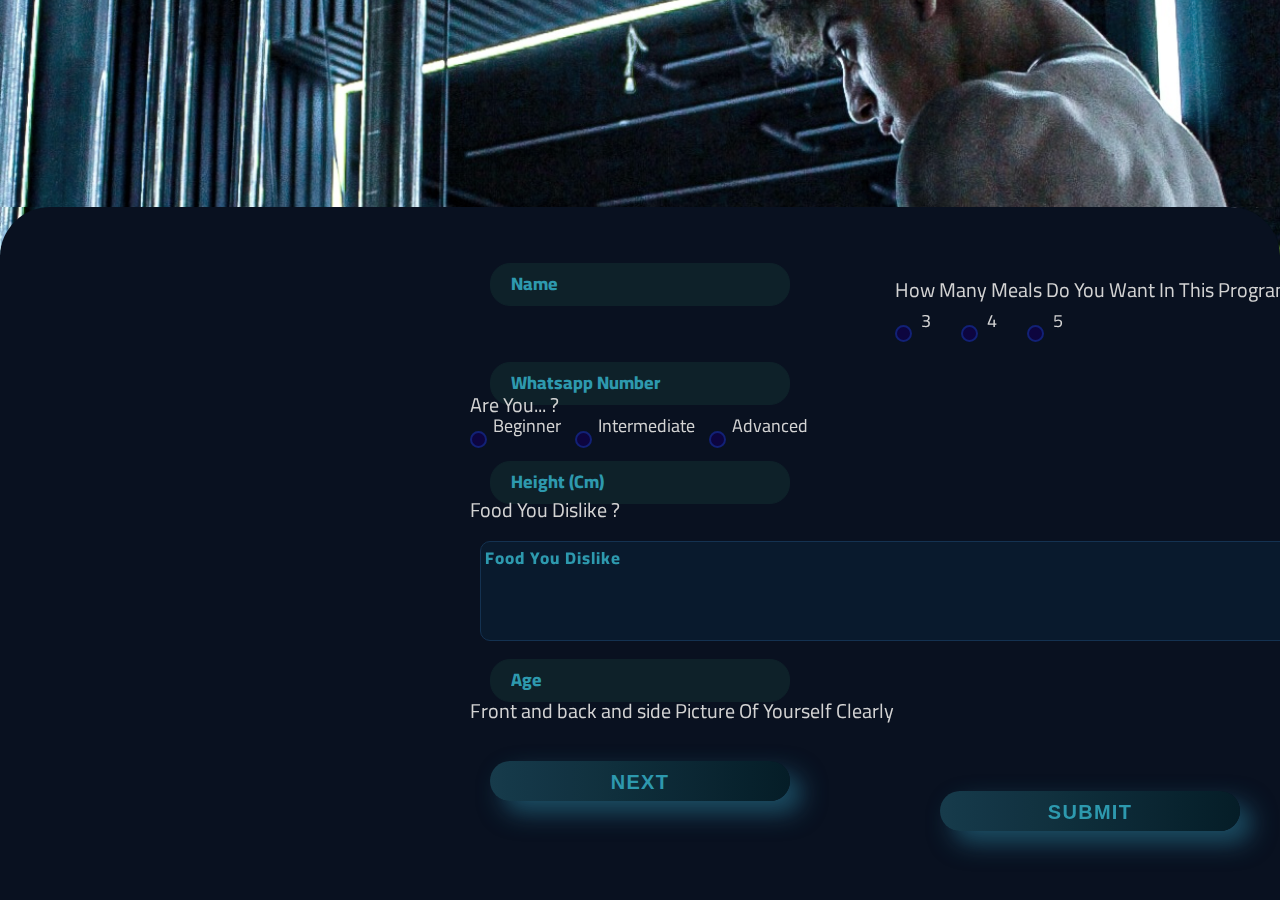
==== second.html @ c90d4fa5 "first commit" ====
<!DOCTYPE html>
<html lang="en">
  <head>
    <meta charset="UTF-8" />
    <meta http-equiv="X-UA-Compatible" content="IE=edge" />
    <meta name="viewport" content="width=device-width, initial-scale=1.0" />
    <title>C\Abdullah Hany</title>
    <!-- CSS only -->
    <link
      href="https://cdn.jsdelivr.net/npm/bootstrap@5.2.0/dist/css/bootstrap.min.css"
      rel="stylesheet"
      integrity="sha384-gH2yIJqKdNHPEq0n4Mqa/HGKIhSkIHeL5AyhkYV8i59U5AR6csBvApHHNl/vI1Bx"
      crossorigin="anonymous"
    />

    <link rel="stylesheet" href="css\normalize.css" />
    <link rel="stylesheet" href="css\style.css" />
    <link rel="preconnect" href="https://fonts.googleapis.com" />
    <link rel="preconnect" href="https://fonts.gstatic.com" crossorigin />
    <link
      href="https://fonts.googleapis.com/css2?family=Cairo:wght@400;700&display=swap"
      rel="stylesheet"
    />
    <link href="https://cdnjs.cloudflare.com/ajax/libs/font-awesome/5.13.0/css/all.min.css" rel="stylesheet">

    <script>
      UPLOADCARE_PUBLIC_KEY = '0d30872cfeeaf427d008   ';
    </script>
    <script src="https://ucarecdn.com/libs/widget/3.x/uploadcare.full.min.js" charset="utf-8"></script>
    <script>
      UPLOADCARE_DEBUG_UPLOADS = true;
    </script>

  </head>
  <body>
<div class="body__bg">
    <div class="back__ground1">
    </div>
    <div class="back__ground2 ">
      <form  action="https://formspree.io/f/mvoyzeba" method="POST">
          <div class="grid--1x6 grid--form1" id="form1">
            <div>
            <input class="input" type="text" name="Your Name" placeholder="Name"/>
          </div>
          <div>
            <label for="Whatsapp Number">
            <input class="input"type="number" name="Whatsapp Number" placeholder="Whatsapp Number" minlength="11"  maxlength="25"  required/>
          </label>
          </div>
          <div>
            <label for="Height">
            <input class="input"type="number" name="Height" placeholder="Height (Cm)" minlength="3" maxlength="3 " required />
          </label>
          </div>
          <div>
            <label for="Weight">
            <input class="input"type="number" name="Weight" placeholder="Weight (Kg)"  minlength="2" maxlength="3 " required/>
          </label>
            </div>
            <div>
              <label for="Age">
              <input class="input "type="number" name="Age" placeholder="Age" minlength=“1” maxlength=“3” required/>
            </label>
              </div>
          <div class="wrap">
            <button type="button" value="button" class="button" id="Next1">Next</button>
          </div>
      </div>
      
        
      <div class="grid__form2" id="form2">
        <div class="grid_question">
          <p class ="form__question">How Many Meals Do You Want In This Program ?</p>
      <div class = "flex">
          <input class=" radio radio1_question"type="radio" name="Meals" id="meal1" value="3"/>
          <label class="lable__question " for="meal1">3</label>
          <input class="radio"type="radio" name="Meals" id="meal2" value="4"/>
          <label  class="lable__question" for="meal2">4</label>
          <input class="radio"type="radio" name="Meals" id="meal3" value="5"/>
          <label  class="lable__question" for="meal3">5</label>
      </div>
        </div>

        <div class="container">
          <div class="grid_question2">
            <p class ="form__question2">Are You... ?</p>
        <div class = "flex radio_question2">
            <input class="radio"type="radio" name="Gym level" id="Beginner" value="Beginner"/>
            <label class="lable__question2" for="Beginner">Beginner</label>
            <input class="radio radio1_question2"type="radio" name="Gym level" id="Intermediate" value="Intermediate"/>
            <label  class="lable__question2" for="Intermediate">Intermediate</label>
            <input class="radio radio1_question2"type="radio" name="Gym level" id="Advanced" value="Advanced"/>
            <label  class="lable__question2" for="Advanced">Advanced</label>
        </div>
          </div>
        </div>

   <div class="container">
          <p class ="form__question3">Food You Dislike ?</p>
          <textarea  placeholder="Food You Dislike" id="story" name="disliked Food"
            rows="5" cols="33"></textarea>
   </div>

        <div class="container">
          <p class ="form__question4">Front and back and side Picture Of Yourself Clearly </p>
        <div>
          <p class="uploader-demo-crazy">
          <input  type="hidden" name="my_file" id="my_file" role="uploadcare-uploader"
           data-public-key="0d30872cfeeaf427d008"
           data-tabs="file camera url facebook gdrive gphotos"
             required  data-multiple/>
        </div>
        </div>
        <div class="wrap">
      <button type="submit" value="Submit" class="button" >submit</button>
        </div>
      </div>
    </form>
    </div>
 <script>
      var form1 = document.getElementById("form1");
      var form2 = document.getElementById("form2");
      var form3 = document.getElementById("form3");

      var Next1 = document.getElementById("Next1");
      var Next2 = document.getElementById("Next2");
      var Back1 = document.getElementById("Back1");

  Next1.onclick = function() {
    form1.style.left = "-450px";
    form2.style.left = "0px";
  }
 </script>
  </body>
</html>
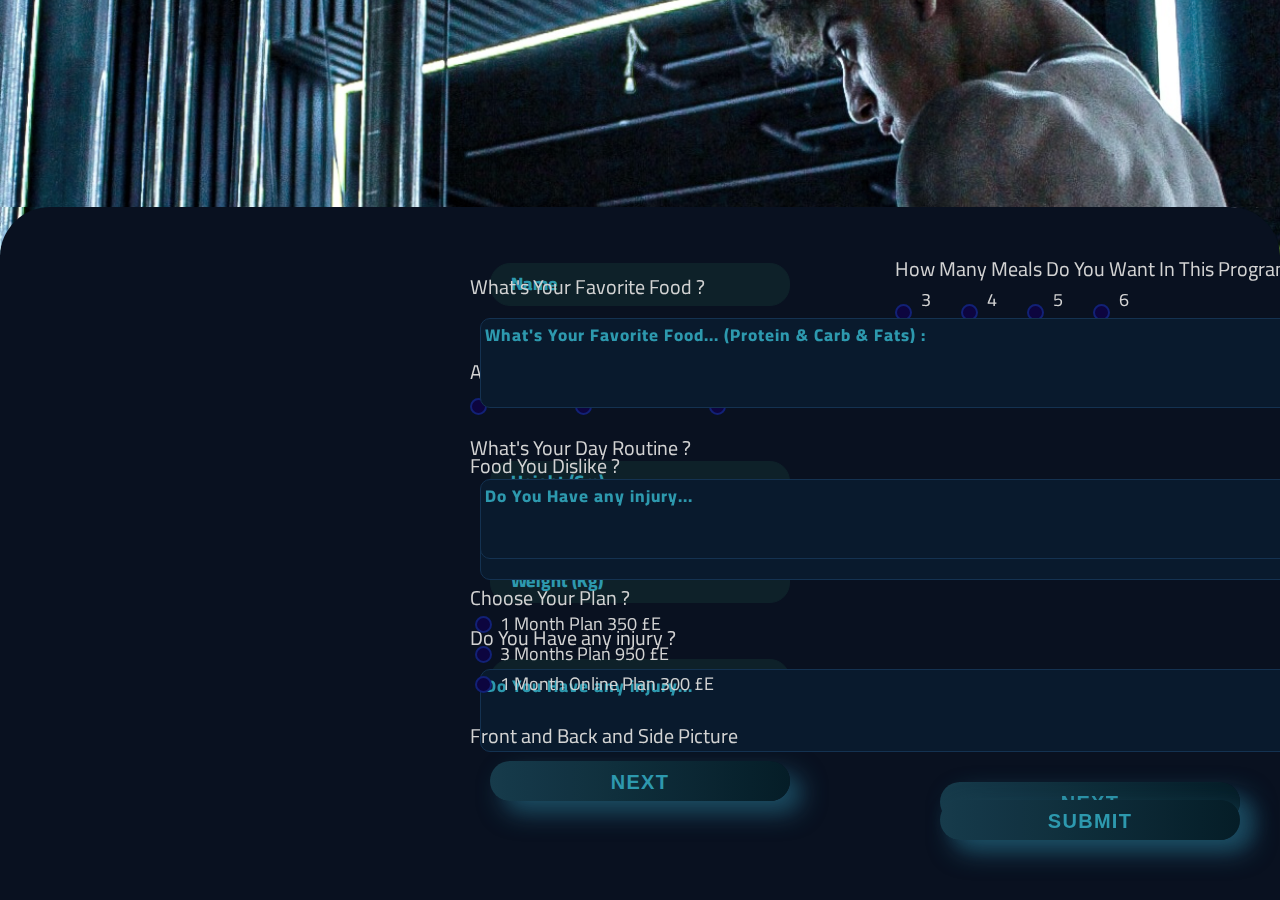
==== commit 6a477f0b: "initiacommit" ====
--- a/second.html
+++ b/second.html
@@ -37,37 +37,28 @@
     <div class="back__ground1">
     </div>
     <div class="back__ground2 ">
-      <form  action="https://formspree.io/f/mvoyzeba" method="POST">
+      <form  action="https://formspree.io/f/xrgdydod" method="post">
           <div class="grid--1x6 grid--form1" id="form1">
             <div>
-            <input class="input" type="text" name="Your Name" placeholder="Name"/>
+            <input class="input" type="text"  name="Your Name" placeholder="Name" required/>
           </div>
           <div>
-            <label for="Whatsapp Number">
-            <input class="input"type="number" name="Whatsapp Number" placeholder="Whatsapp Number" minlength="11"  maxlength="25"  required/>
-          </label>
+            <input class="input" type="number" name="Whatsapp Number" id="Whatsapp Number" placeholder="Whatsapp Number"/>
           </div>
           <div>
-            <label for="Height">
-            <input class="input"type="number" name="Height" placeholder="Height (Cm)" minlength="3" maxlength="3 " required />
-          </label>
+            <input class="input" type="number" name="Height" placeholder="Height (Cm)"/>
           </div>
           <div>
-            <label for="Weight">
-            <input class="input"type="number" name="Weight" placeholder="Weight (Kg)"  minlength="2" maxlength="3 " required/>
-          </label>
+            <input class="input" type="number" name="Weight" placeholder="Weight (Kg)"/>
             </div>
             <div>
-              <label for="Age">
-              <input class="input "type="number" name="Age" placeholder="Age" minlength=“1” maxlength=“3” required/>
-            </label>
+              <input class="input"  type="number" name="Age" placeholder="Age"/>
               </div>
           <div class="wrap">
             <button type="button" value="button" class="button" id="Next1">Next</button>
           </div>
       </div>
-      
-        
+             
       <div class="grid__form2" id="form2">
         <div class="grid_question">
           <p class ="form__question">How Many Meals Do You Want In This Program ?</p>
@@ -78,6 +69,8 @@
           <label  class="lable__question" for="meal2">4</label>
           <input class="radio"type="radio" name="Meals" id="meal3" value="5"/>
           <label  class="lable__question" for="meal3">5</label>
+          <input class="radio"type="radio" name="Meals" id="meal4" value="6"/>
+          <label  class="lable__question" for="meal4">6</label>
       </div>
         </div>
 
@@ -95,24 +88,63 @@
           </div>
         </div>
 
+      
    <div class="container">
           <p class ="form__question3">Food You Dislike ?</p>
-          <textarea  placeholder="Food You Dislike" id="story" name="disliked Food"
+          <textarea  placeholder="Food You Dislike..." id="story" name="disliked Food"
             rows="5" cols="33"></textarea>
    </div>
-
         <div class="container">
-          <p class ="form__question4">Front and back and side Picture Of Yourself Clearly </p>
-        <div>
-          <p class="uploader-demo-crazy">
-          <input  type="hidden" name="my_file" id="my_file" role="uploadcare-uploader"
-           data-public-key="0d30872cfeeaf427d008"
-           data-tabs="file camera url facebook gdrive gphotos"
-             required  data-multiple/>
-        </div>
+          <p class ="form__question4">Do You Have any injury ?</p>
+          <textarea  placeholder="Do You Have any injury..." id="story" name="Do You Have any injury ?"
+          rows="5" cols="33"></textarea>
         </div>
         <div class="wrap">
-      <button type="submit" value="Submit" class="button" >submit</button>
+          <button type="button" value="button" class="button" id="Next2">Next</button>
+        </div>
+      </div>
+
+      <div class="grid__form3" id="form3">
+        <div class="grid_question3">
+          <div class="container">
+
+            <p class ="form__question4">What's Your Favorite Food ?</p>
+            <textarea class="textarea__form3" placeholder="What's Your Favorite Food... (Protein & Carb & Fats) :" id="story" name="Favorite Food"
+            rows="5" cols="33"></textarea>
+          </div>
+          
+          <div class="container">
+            <p class ="form__question4">What's Your Day Routine ?</p>
+            <textarea  class="textarea2__form3" placeholder="Do You Have any injury..." id="story" name="What's Your Day Routine..."
+            rows="5" cols="33"></textarea>
+          </div>
+          
+          <p class ="form__question plan_question">Choose Your Plan ?</p>
+      <div class = "flex__plan">
+        <label class="lable__question " for="plan1">
+          <input class=" radio radio1_question"type="radio" name="Choose Your Plan ?" id="plan1" value="350 £"/>
+          1 Month Plan 350 £E</label>
+          <label class="lable__question " for="plan2">
+            <input class=" radio radio1_question"type="radio" name="Choose Your Plan ?" id="plan2" value="950 £"/>
+            3 Months Plan 950 £E</label>
+      
+            <label class="lable__question " for="plan2">
+              <input class=" radio radio1_question"type="radio" name="Choose Your Plan ?" id="plan3" value="300 £ (Online Program)"/>
+              1 Month  Online Plan 300 £E</label>
+      </div>
+      <div class="container_form3">
+        <p class ="form__question4">Front and Back and Side Picture</p>
+      <div>
+        <p class="uploader-demo-crazy">
+        <input  type="hidden" name="my_file" id="my_file" role="uploadcare-uploader"
+         data-public-key="0d30872cfeeaf427d008"
+         data-tabs="file camera url facebook gdrive gphotos"
+           required  data-multiple/>
+      </div>
+      </div>
+        </div>
+        <div class="wrap">
+      <button type="send" value="send" class="button button__sumbit">submit</button>
         </div>
       </div>
     </form>
@@ -124,12 +156,17 @@
 
       var Next1 = document.getElementById("Next1");
       var Next2 = document.getElementById("Next2");
-      var Back1 = document.getElementById("Back1");
 
   Next1.onclick = function() {
     form1.style.left = "-450px";
     form2.style.left = "0px";
   }
+  Next2.onclick = function() {
+    form2.style.left = "-450px";
+    form3.style.left = "0px";
+  }
+  
+  
  </script>
   </body>
 </html>
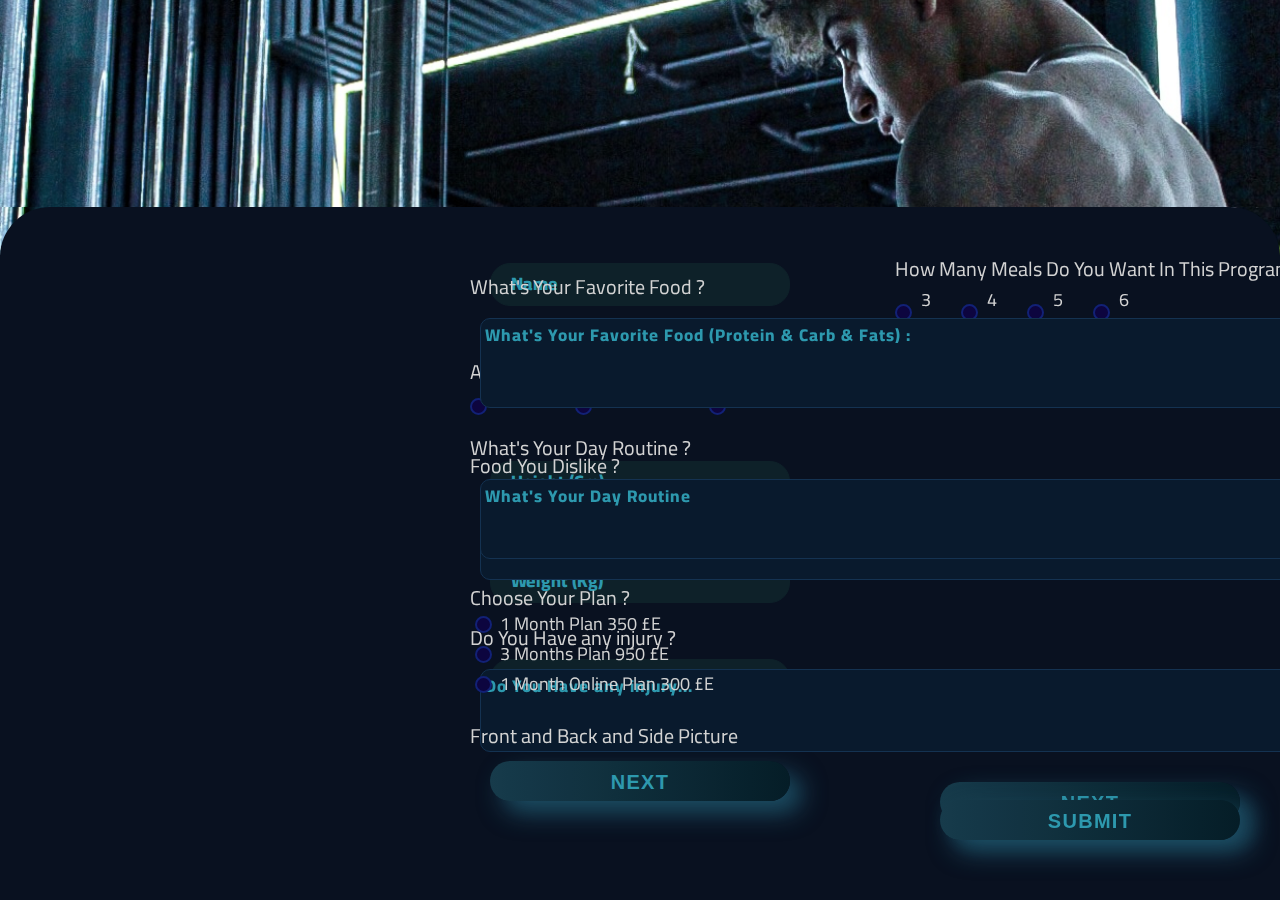
==== commit 64a40799: "first commit" ====
--- a/second.html
+++ b/second.html
@@ -109,13 +109,13 @@
           <div class="container">
 
             <p class ="form__question4">What's Your Favorite Food ?</p>
-            <textarea class="textarea__form3" placeholder="What's Your Favorite Food... (Protein & Carb & Fats) :" id="story" name="Favorite Food"
+            <textarea class="textarea__form3" placeholder="What's Your Favorite Food (Protein & Carb & Fats) :" id="story" name="Favorite Food"
             rows="5" cols="33"></textarea>
           </div>
           
           <div class="container">
             <p class ="form__question4">What's Your Day Routine ?</p>
-            <textarea  class="textarea2__form3" placeholder="Do You Have any injury..." id="story" name="What's Your Day Routine..."
+            <textarea  class="textarea2__form3" placeholder="What's Your Day Routine" id="story" name="What's Your Day Routine..."
             rows="5" cols="33"></textarea>
           </div>
           
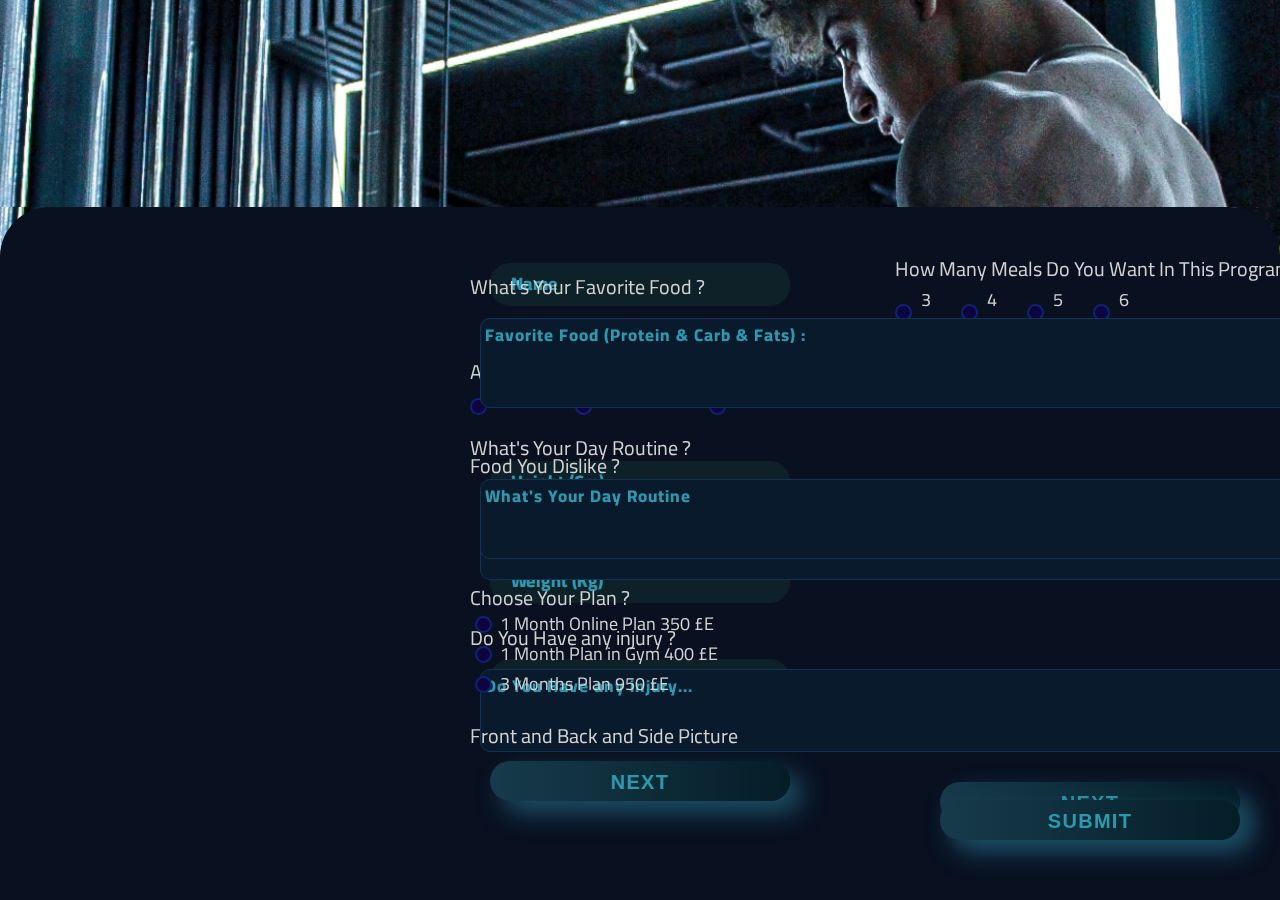
==== commit 2cd7fa1d: "intiat commit" ====
--- a/second.html
+++ b/second.html
@@ -37,7 +37,7 @@
     <div class="back__ground1">
     </div>
     <div class="back__ground2 ">
-      <form  action="https://formspree.io/f/xrgdydod" method="post">
+      <form  action="https://formspree.io/f/xjvzaqjy" method="post">
           <div class="grid--1x6 grid--form1" id="form1">
             <div>
             <input class="input" type="text"  name="Your Name" placeholder="Name" required/>
@@ -109,7 +109,7 @@
           <div class="container">
 
             <p class ="form__question4">What's Your Favorite Food ?</p>
-            <textarea class="textarea__form3" placeholder="What's Your Favorite Food (Protein & Carb & Fats) :" id="story" name="Favorite Food"
+            <textarea class="textarea__form3" placeholder="Favorite Food (Protein & Carb & Fats) :" id="story" name="Favorite Food"
             rows="5" cols="33"></textarea>
           </div>
           
@@ -121,16 +121,16 @@
           
           <p class ="form__question plan_question">Choose Your Plan ?</p>
       <div class = "flex__plan">
+        <label class="lable__question " for="plan2">
+          <input class=" radio radio1_question"type="radio" name="Choose Your Plan ?" id="plan3" value="350 £ (Online Program)"/>
+          1 Month  Online Plan 350 £E</label>
         <label class="lable__question " for="plan1">
-          <input class=" radio radio1_question"type="radio" name="Choose Your Plan ?" id="plan1" value="350 £"/>
-          1 Month Plan 350 £E</label>
+          <input class=" radio radio1_question"type="radio" name="Choose Your Plan ?" id="plan1" value="400 £ (At GYM)"/>
+          1 Month Plan in Gym 400 £E</label>
           <label class="lable__question " for="plan2">
             <input class=" radio radio1_question"type="radio" name="Choose Your Plan ?" id="plan2" value="950 £"/>
             3 Months Plan 950 £E</label>
       
-            <label class="lable__question " for="plan2">
-              <input class=" radio radio1_question"type="radio" name="Choose Your Plan ?" id="plan3" value="300 £ (Online Program)"/>
-              1 Month  Online Plan 300 £E</label>
       </div>
       <div class="container_form3">
         <p class ="form__question4">Front and Back and Side Picture</p>
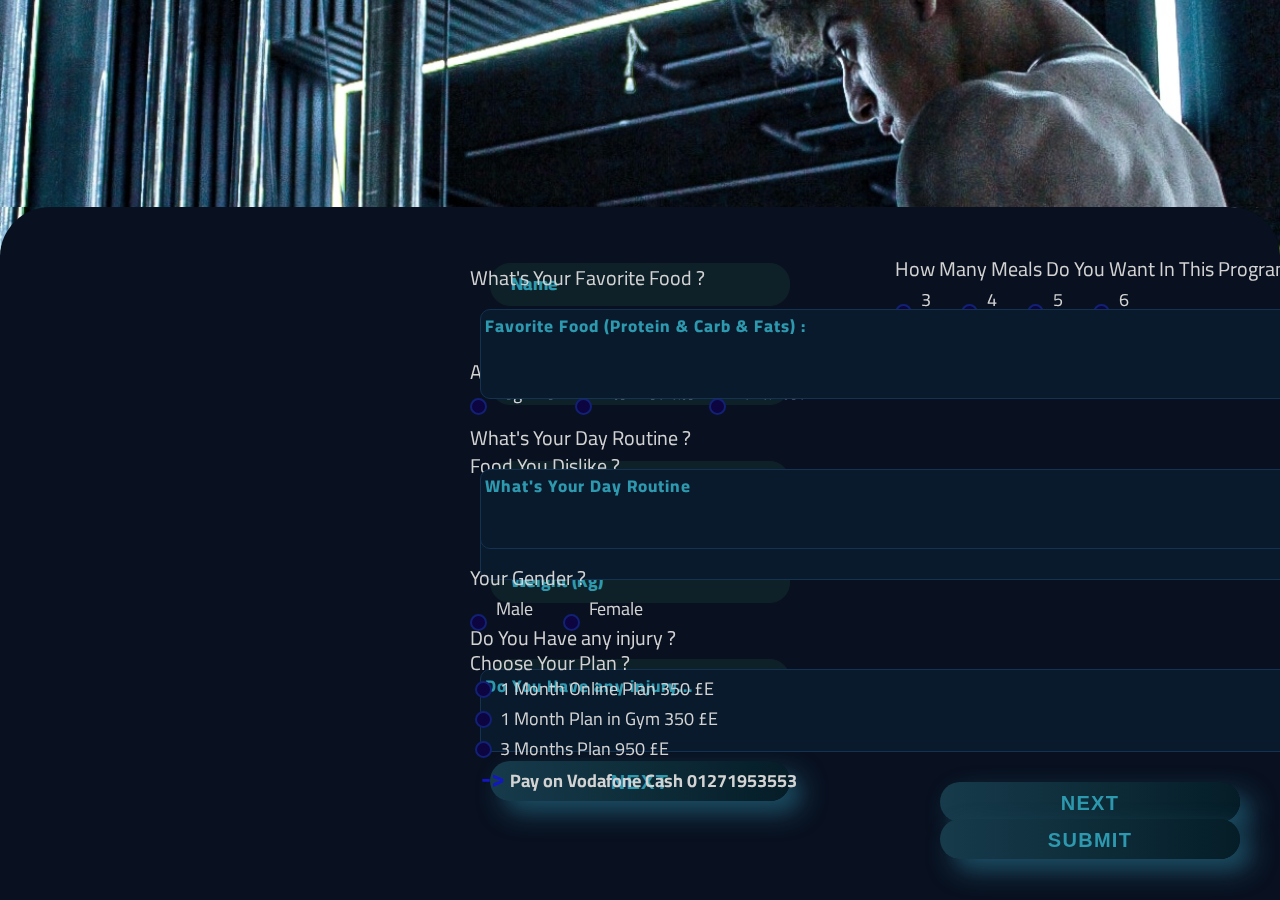
==== commit 9df824a1: "first commit" ====
--- a/second.html
+++ b/second.html
@@ -118,21 +118,35 @@
             <textarea  class="textarea2__form3" placeholder="What's Your Day Routine" id="story" name="What's Your Day Routine..."
             rows="5" cols="33"></textarea>
           </div>
-          
+          <div class="grid_question">
+            <p class ="form__question">Your Gender ?</p>
+        <div class = "flex">
+            <input class=" radio radio1_question"type="radio" name="Gender" id="Gender" value="Male"/>
+            <label class="lable__question " for="meal1">Male</label>
+            <input class="radio"type="radio" name="Gender" id="Gender" value="Female"/>
+            <label  class="lable__question" for="meal2">Female</label>
+        </div>
+          </div>
+
           <p class ="form__question plan_question">Choose Your Plan ?</p>
       <div class = "flex__plan">
         <label class="lable__question " for="plan2">
           <input class=" radio radio1_question"type="radio" name="Choose Your Plan ?" id="plan3" value="350 £ (Online Program)"/>
           1 Month  Online Plan 350 £E</label>
         <label class="lable__question " for="plan1">
-          <input class=" radio radio1_question"type="radio" name="Choose Your Plan ?" id="plan1" value="400 £ (At GYM)"/>
-          1 Month Plan in Gym 400 £E</label>
+          <input class=" radio radio1_question"type="radio" name="Choose Your Plan ?" id="plan1" value="350 £ (At GYM)"/>
+          1 Month Plan in Gym 350 £E</label>
           <label class="lable__question " for="plan2">
             <input class=" radio radio1_question"type="radio" name="Choose Your Plan ?" id="plan2" value="950 £"/>
             3 Months Plan 950 £E</label>
-      
       </div>
-      <div class="container_form3">
+    <div> 
+       <ul class="Note">
+      <li>Pay on Vodafone Cash 01271953553 </li>
+    </ul>
+  </div>
+
+      <!-- <div class="container_form3">
         <p class ="form__question4">Front and Back and Side Picture</p>
       <div>
         <p class="uploader-demo-crazy">
@@ -141,7 +155,7 @@
          data-tabs="file camera url facebook gdrive gphotos"
            required  data-multiple/>
       </div>
-      </div>
+      </div> -->
         </div>
         <div class="wrap">
       <button type="send" value="send" class="button button__sumbit">submit</button>
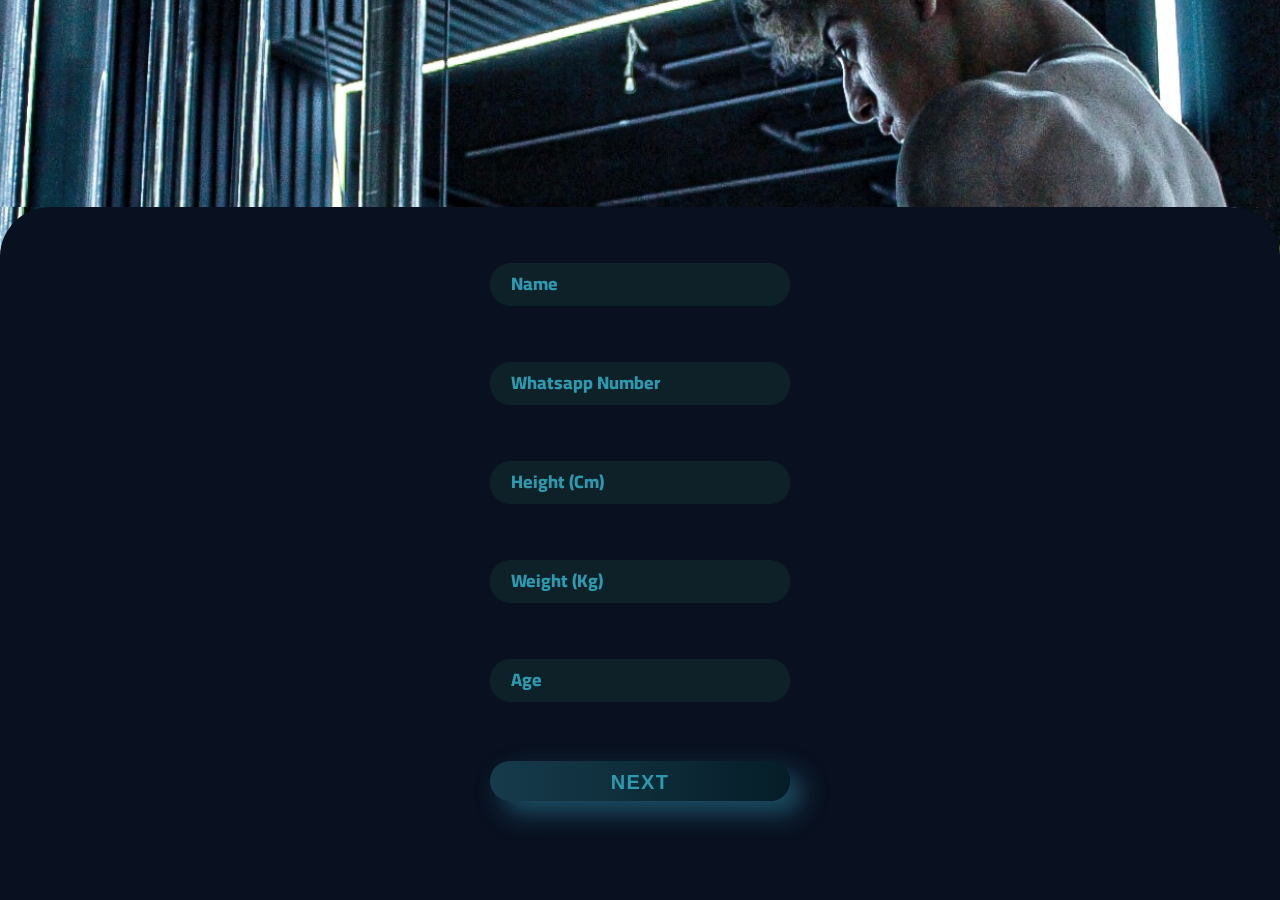
==== commit 76dc62ff: "first commit" ====
--- a/second.html
+++ b/second.html
@@ -37,16 +37,16 @@
     <div class="back__ground1">
     </div>
     <div class="back__ground2 ">
-      <form  action="https://formspree.io/f/xjvzaqjy" method="post">
+      <form  name="myForm" action="https://formspree.io/f/xrgdydod" method="post">
           <div class="grid--1x6 grid--form1" id="form1">
             <div>
-            <input class="input" type="text"  name="Your Name" placeholder="Name" required/>
+            <input class="input" type="text"   name="Name" placeholder="Name" required/>
           </div>
           <div>
             <input class="input" type="number" name="Whatsapp Number" id="Whatsapp Number" placeholder="Whatsapp Number"/>
           </div>
           <div>
-            <input class="input" type="number" name="Height" placeholder="Height (Cm)"/>
+            <input class="input" type="number" name="Height" placeholder="Height (Cm)" />
           </div>
           <div>
             <input class="input" type="number" name="Weight" placeholder="Weight (Kg)"/>
@@ -91,7 +91,7 @@
       
    <div class="container">
           <p class ="form__question3">Food You Dislike ?</p>
-          <textarea  placeholder="Food You Dislike..." id="story" name="disliked Food"
+          <textarea  placeholder="Food You Dislike..." id="story" name="Disliked Food"
             rows="5" cols="33"></textarea>
    </div>
         <div class="container">
@@ -110,19 +110,19 @@
 
             <p class ="form__question4">What's Your Favorite Food ?</p>
             <textarea class="textarea__form3" placeholder="Favorite Food (Protein & Carb & Fats) :" id="story" name="Favorite Food"
-            rows="5" cols="33"></textarea>
+            rows="5" cols="33" required></textarea>
           </div>
           
           <div class="container">
             <p class ="form__question4">What's Your Day Routine ?</p>
             <textarea  class="textarea2__form3" placeholder="What's Your Day Routine" id="story" name="What's Your Day Routine..."
-            rows="5" cols="33"></textarea>
+            rows="5" cols="33" required></textarea>
           </div>
           <div class="grid_question">
             <p class ="form__question">Your Gender ?</p>
         <div class = "flex">
-            <input class=" radio radio1_question"type="radio" name="Gender" id="Gender" value="Male"/>
-            <label class="lable__question " for="meal1">Male</label>
+            <input class=" radio radio1_question"type="radio" name="Gender" id="Gender" value="Male" required/>
+            <label class="lable__question " for="meal1" >Male</label>
             <input class="radio"type="radio" name="Gender" id="Gender" value="Female"/>
             <label  class="lable__question" for="meal2">Female</label>
         </div>
@@ -132,17 +132,17 @@
       <div class = "flex__plan">
         <label class="lable__question " for="plan2">
           <input class=" radio radio1_question"type="radio" name="Choose Your Plan ?" id="plan3" value="350 £ (Online Program)"/>
-          1 Month  Online Plan 350 £E</label>
+          1 Month  Online Plan 350 EGP</label>
         <label class="lable__question " for="plan1">
           <input class=" radio radio1_question"type="radio" name="Choose Your Plan ?" id="plan1" value="350 £ (At GYM)"/>
-          1 Month Plan in Gym 350 £E</label>
+          1 Month Plan in Gym 350 EGP</label>
           <label class="lable__question " for="plan2">
-            <input class=" radio radio1_question"type="radio" name="Choose Your Plan ?" id="plan2" value="950 £"/>
-            3 Months Plan 950 £E</label>
+            <input class=" radio radio1_question"type="radio" name="Choose Your Plan ?" id="plan2" value="950 £" required/>
+            3 Months Plan 950 EGP</label>
       </div>
     <div> 
        <ul class="Note">
-      <li>Pay on Vodafone Cash 01271953553 </li>
+      <li class="Note_li">Pay on Orange Cash 01271953553</li>
     </ul>
   </div>
 
@@ -171,15 +171,68 @@
       var Next1 = document.getElementById("Next1");
       var Next2 = document.getElementById("Next2");
 
-  Next1.onclick = function() {
-    form1.style.left = "-450px";
-    form2.style.left = "0px";
-  }
-  Next2.onclick = function() {
-    form2.style.left = "-450px";
-    form3.style.left = "0px";
-  }
-  
+       Next1.onclick = function() {
+        let x1 = document.forms["myForm"]["Name"].value;
+        let x2 = document.forms["myForm"]["Whatsapp Number"].value;
+        let x3 = document.forms["myForm"]["Height"].value;
+        let x4 = document.forms["myForm"]["Weight"].value;
+        let x5 = document.forms["myForm"]["Age"].value;
+        if (x1 == "") 
+        {
+          alert("Name must be filled out");
+          return false;
+        }else if (x2 == ""){
+          alert("Whatsapp Number Must be Filled out");
+          return false;
+        }
+        else if (x3 == ""){
+          alert("Height Number Must be Filled out");
+          return false;
+        }
+        else if (x4 == ""){
+          alert("Weight Number Must be Filled out");
+          return false;
+        }
+        else if (x5 == ""){
+          alert("Age Number Must be Filled out");
+          return false;
+        }
+        else
+        {     
+            form1.style.left = "-200rem";
+            form2.style.left = "0px";
+        }
+      }
+
+      Next2.onclick = function() {
+        let x1 = document.forms["myForm"]["Meals"].value;
+        let x2 = document.forms["myForm"]["Gym level"].value;
+        let x3 = document.forms["myForm"]["Disliked Food"].value;
+        let x4 = document.forms["myForm"]["Do You Have any injury ?"].value;
+        if (x1 == "") 
+        {
+          alert("Meals must be filled out");
+          return false;
+        }else if (x2 == ""){
+          alert("Are You ? Must be Filled out");
+          return false;
+        }
+        else if (x3 == ""){
+          alert("Disliked Food ? Must be Filled out");
+          return false;
+        }
+        else if (x4 == ""){
+          alert("Do You Have any injury ? Must be Filled out");
+          return false;
+        }
+        else
+        {     
+            form2.style.left = "-200rem";
+            form3.style.left = "0px";
+        }
+      }
+
+     
   
  </script>
   </body>
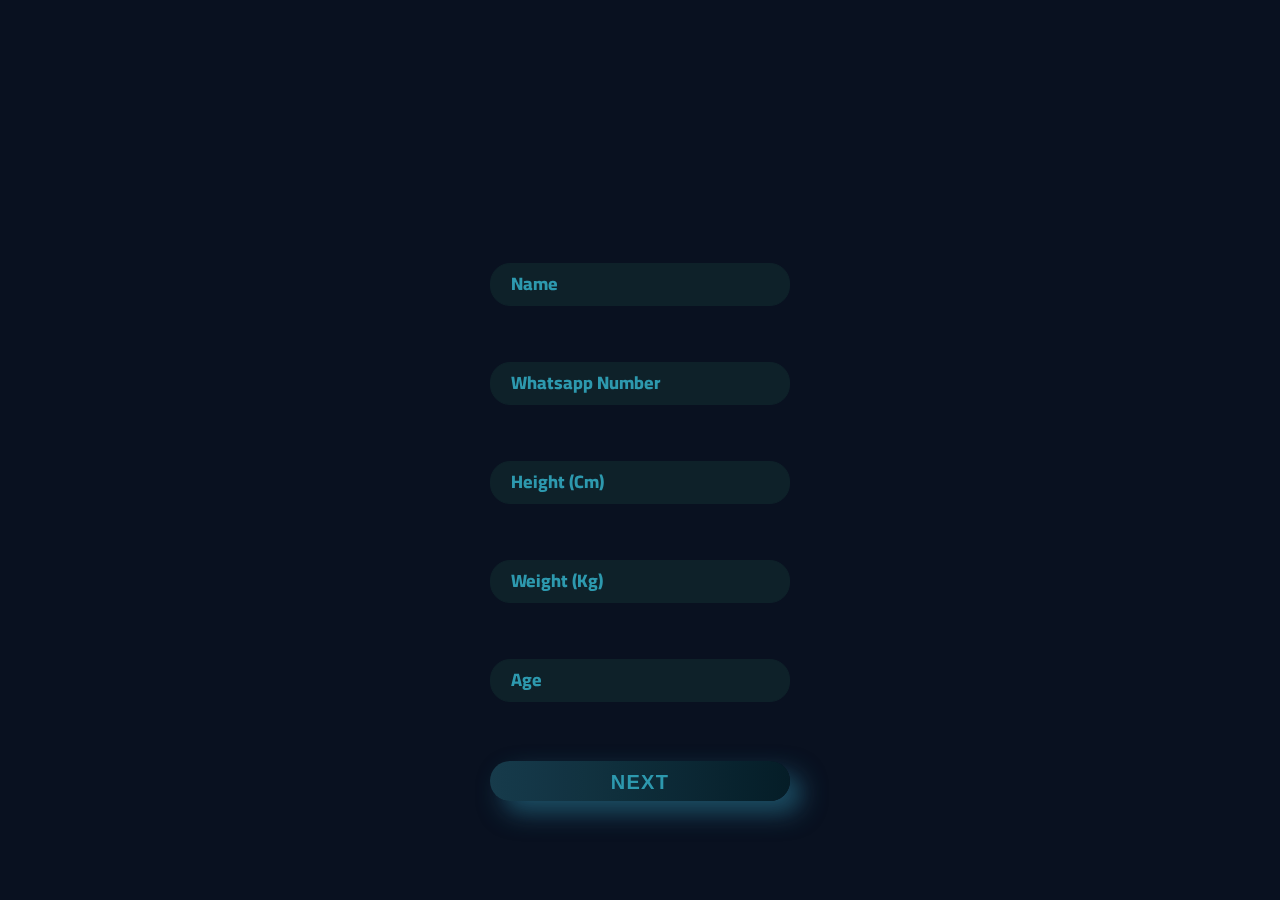
==== commit 3c6aabc5: "first commit" ====
--- a/second.html
+++ b/second.html
@@ -64,7 +64,7 @@
           <p class ="form__question">How Many Meals Do You Want In This Program ?</p>
       <div class = "flex">
           <input class=" radio radio1_question"type="radio" name="Meals" id="meal1" value="3"/>
-          <label class="lable__question " for="meal1">3</label>
+          <label class=" lable__question" for="meal1">3</label>
           <input class="radio"type="radio" name="Meals" id="meal2" value="4"/>
           <label  class="lable__question" for="meal2">4</label>
           <input class="radio"type="radio" name="Meals" id="meal3" value="5"/>
@@ -74,7 +74,7 @@
       </div>
         </div>
 
-        <div class="container">
+        <div class="container container__form2">
           <div class="grid_question2">
             <p class ="form__question2">Are You... ?</p>
         <div class = "flex radio_question2">
@@ -88,7 +88,6 @@
           </div>
         </div>
 
-      
    <div class="container">
           <p class ="form__question3">Food You Dislike ?</p>
           <textarea  placeholder="Food You Dislike..." id="story" name="Disliked Food"
@@ -107,7 +106,6 @@
       <div class="grid__form3" id="form3">
         <div class="grid_question3">
           <div class="container">
-
             <p class ="form__question4">What's Your Favorite Food ?</p>
             <textarea class="textarea__form3" placeholder="Favorite Food (Protein & Carb & Fats) :" id="story" name="Favorite Food"
             rows="5" cols="33" required></textarea>
@@ -118,6 +116,7 @@
             <textarea  class="textarea2__form3" placeholder="What's Your Day Routine" id="story" name="What's Your Day Routine..."
             rows="5" cols="33" required></textarea>
           </div>
+
           <div class="grid_question">
             <p class ="form__question">Your Gender ?</p>
         <div class = "flex">
@@ -128,18 +127,20 @@
         </div>
           </div>
 
-          <p class ="form__question plan_question">Choose Your Plan ?</p>
-      <div class = "flex__plan">
-        <label class="lable__question " for="plan2">
-          <input class=" radio radio1_question"type="radio" name="Choose Your Plan ?" id="plan3" value="350 £ (Online Program)"/>
-          1 Month  Online Plan 350 EGP</label>
-        <label class="lable__question " for="plan1">
-          <input class=" radio radio1_question"type="radio" name="Choose Your Plan ?" id="plan1" value="350 £ (At GYM)"/>
-          1 Month Plan in Gym 350 EGP</label>
-          <label class="lable__question " for="plan2">
-            <input class=" radio radio1_question"type="radio" name="Choose Your Plan ?" id="plan2" value="950 £" required/>
-            3 Months Plan 950 EGP</label>
-      </div>
+          <div class="grid_question">
+            <p class ="form__question plan_question">Choose Your Plan ?</p>
+                  <div class = "flex__plan">
+                    <label class="lable__question " for="plan2">
+            <input class=" radio radio1_question"type="radio" name="Choose Your Plan ?" id="plan3" value="350 £ (Online Program)"/>
+            1 Month  Online Plan 350 EGP</label>
+                    <label class="lable__question " for="plan1">
+            <input class=" radio radio1_question"type="radio" name="Choose Your Plan ?" id="plan1" value="400 £ (At GYM)"/>
+            1 Month Plan in Gym 400 EGP</label>
+            <label class="lable__question " for="plan2">
+              <input class=" radio radio1_question"type="radio" name="Choose Your Plan ?" id="plan2" value="950 £" required/>
+              3 Months Plan 950 EGP</label>
+                  </div>
+          </div>
     <div> 
        <ul class="Note">
       <li class="Note_li">Pay on Orange Cash 01271953553</li>
